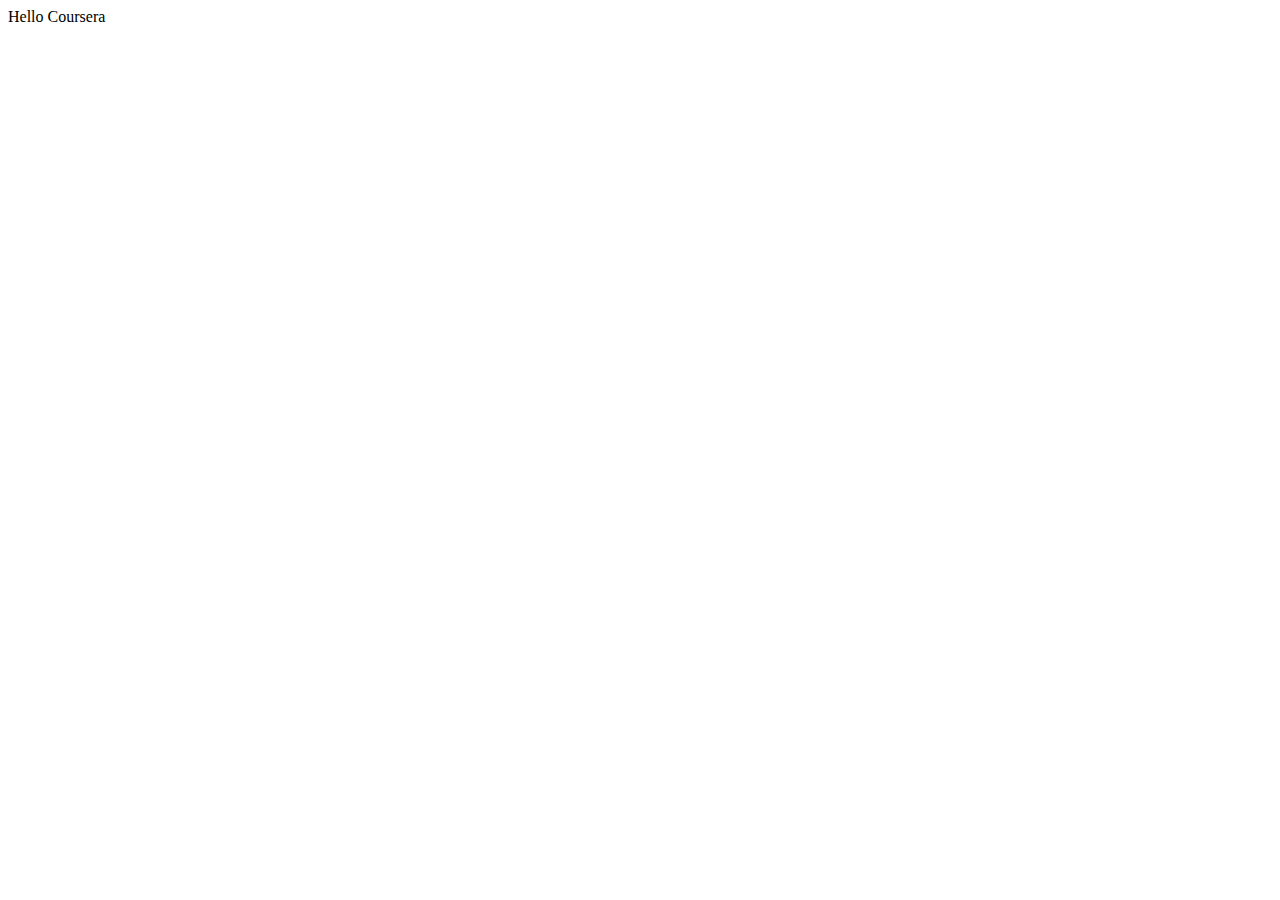
==== assignment2-solution/index.html @ d43329e1 "Assignment 2 Setup" ====
<!DOCTYPE html>
<html lang="en">
<head>
    <meta charset="UTF-8">
    <meta name="viewport" content="width=device-width, initial-scale=1.0">
    <title>Document</title>
</head>
<body>
    Hello Coursera
</body>
</html>
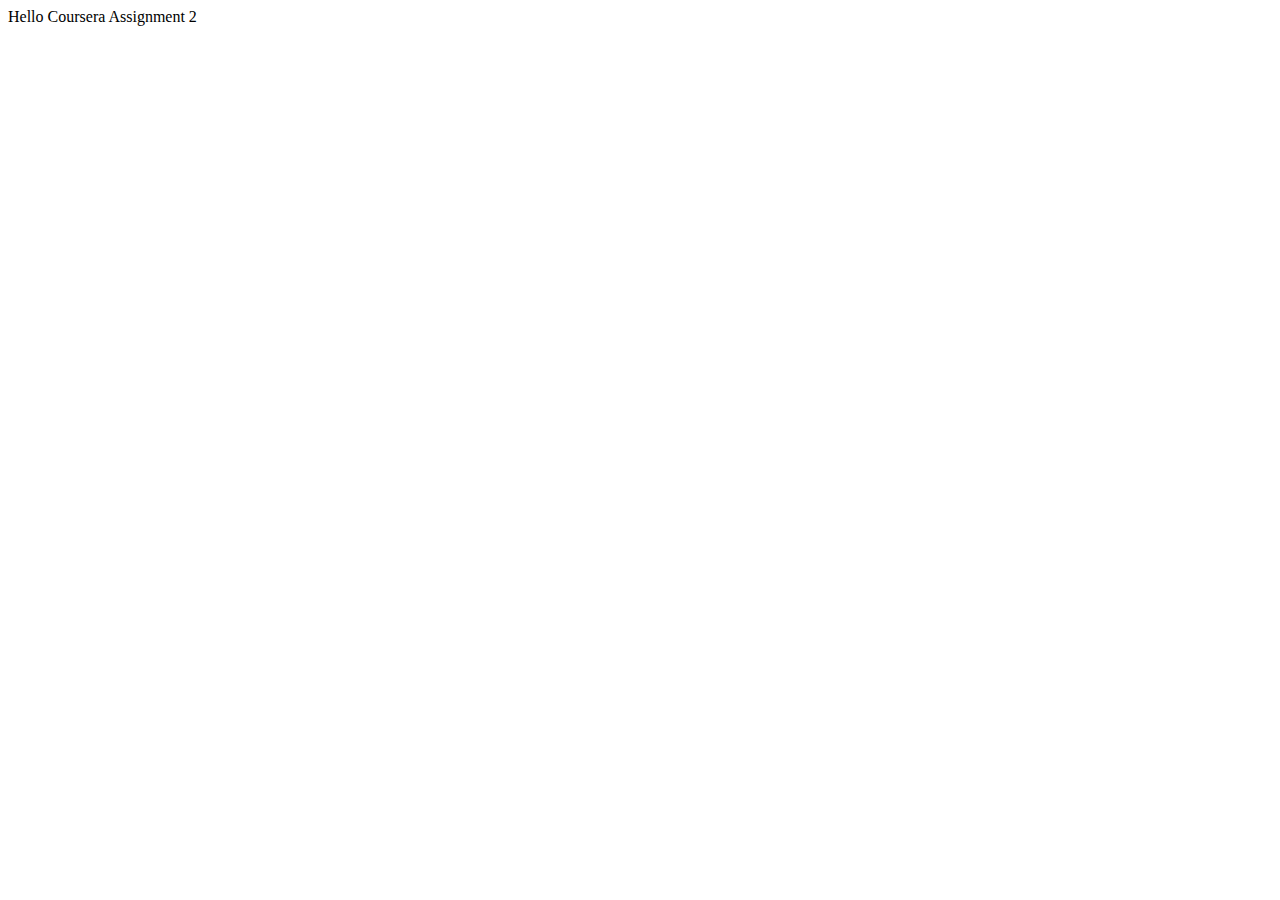
==== commit 7b928a2d: "Test" ====
--- a/assignment2-solution/index.html
+++ b/assignment2-solution/index.html
@@ -6,6 +6,6 @@
     <title>Document</title>
 </head>
 <body>
-    Hello Coursera
+    Hello Coursera Assignment 2
 </body>
 </html>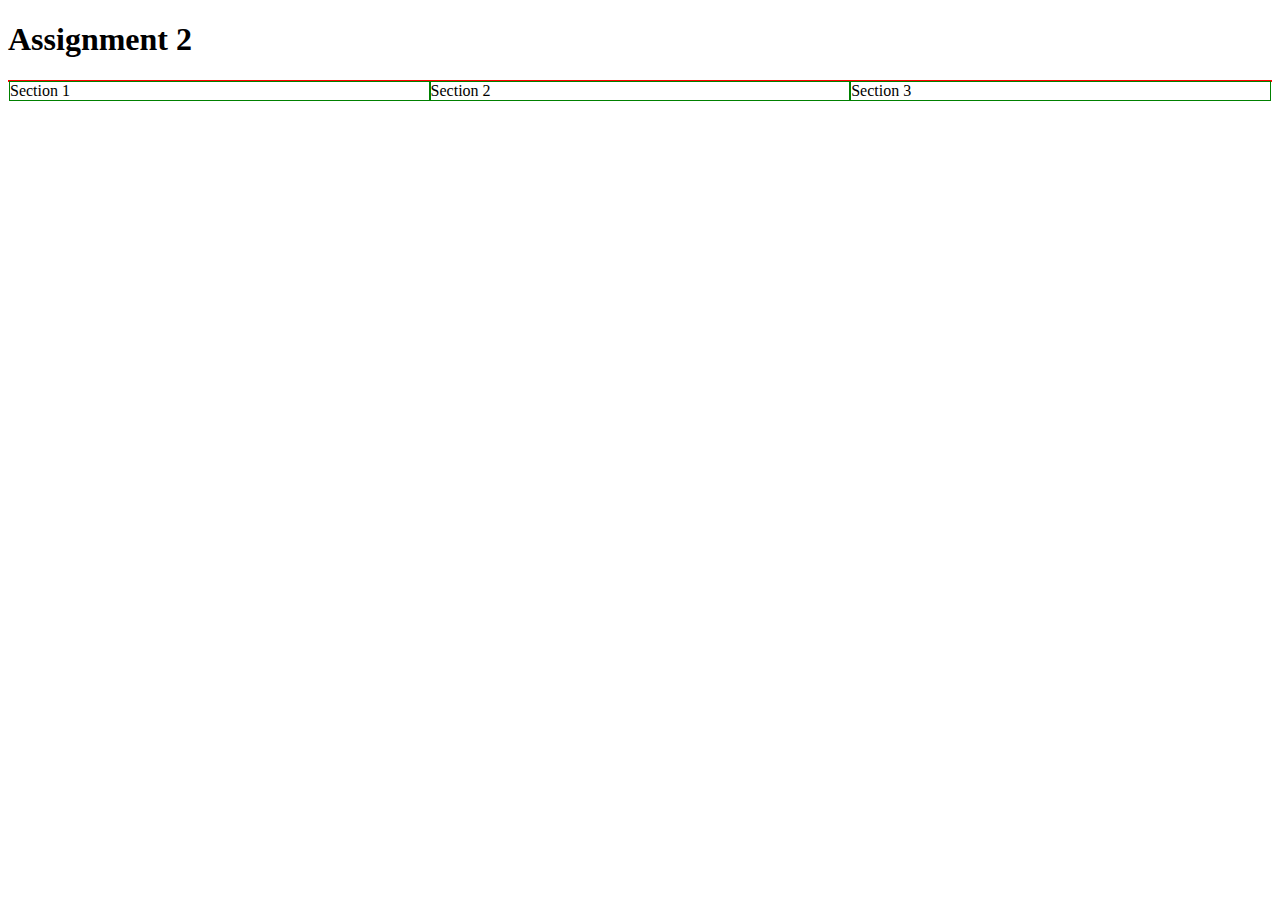
==== commit 105436ee: "Update 2" ====
--- a/assignment2-solution/index.html
+++ b/assignment2-solution/index.html
@@ -3,9 +3,15 @@
 <head>
     <meta charset="UTF-8">
     <meta name="viewport" content="width=device-width, initial-scale=1.0">
-    <title>Document</title>
+    <title>Assignment 2</title>
+    <link rel="stylesheet" href="css/styles.css">
 </head>
 <body>
-    Hello Coursera Assignment 2
+    <h1>Assignment 2</h1>
+    <div class="row"> 
+        <div class="col-lg-4"><section>Section 1</section></div>
+        <div class="col-lg-4"><section>Section 2</section></div>
+        <div class="col-lg-4"><section>Section 3</section></div>
+    </div>
 </body>
 </html>--- a/assignment2-solution/css/styles.css
+++ b/assignment2-solution/css/styles.css
@@ -0,0 +1,144 @@
+/* Simple Responsive Framework. */
+* {
+    box-sizing: border-box;
+}
+
+.row {
+    
+    width: 100%;
+    border: 1px solid red; 
+    
+  }
+  
+  /********** Large devices only **********/
+  @media (min-width: 992px) {
+    .col-lg-1, .col-lg-2, .col-lg-3, .col-lg-4, .col-lg-5, .col-lg-6, .col-lg-7, .col-lg-8, .col-lg-9, .col-lg-10, .col-lg-11, .col-lg-12 {
+      float: left;
+      border: 1px solid green;
+    }
+    .col-lg-1 {
+      width: 8.33%;
+    }
+    .col-lg-2 {
+      width: 16.66%;
+    }
+    .col-lg-3 {
+      width: 25%;
+    }
+    .col-lg-4 {
+      width: 33.33%;
+    }
+    .col-lg-5 {
+      width: 41.66%;
+    }
+    .col-lg-6 {
+      width: 50%;
+    }
+    .col-lg-7 {
+      width: 58.33%;
+    }
+    .col-lg-8 {
+      width: 66.66%;
+    }
+    .col-lg-9 {
+      width: 74.99%;
+    }
+    .col-lg-10 {
+      width: 83.33%;
+    }
+    .col-lg-11 {
+      width: 91.66%;
+    }
+    .col-lg-12 {
+      width: 100%;
+    }
+  }
+  
+  /********** Medium devices only **********/
+  @media (min-width: 768px) and (max-width: 991px) {
+    .col-md-1, .col-md-2, .col-md-3, .col-md-4, .col-md-5, .col-md-6, .col-md-7, .col-md-8, .col-md-9, .col-md-10, .col-md-11, .col-md-12 {
+      float: left;
+      border: 1px solid blue;
+    }
+    .col-md-1 {
+      width: 8.33%;
+    }
+    .col-md-2 {
+      width: 16.66%;
+    }
+    .col-md-3 {
+      width: 25%;
+    }
+    .col-md-4 {
+      width: 33.33%;
+    }
+    .col-md-5 {
+      width: 41.66%;
+    }
+    .col-md-6 {
+      width: 50%;
+    }
+    .col-md-7 {
+      width: 58.33%;
+    }
+    .col-md-8 {
+      width: 66.66%;
+    }
+    .col-md-9 {
+      width: 74.99%;
+    }
+    .col-md-10 {
+      width: 83.33%;
+    }
+    .col-md-11 {
+      width: 91.66%;
+    }
+    .col-md-12 {
+      width: 100%;
+    }
+  }
+
+
+   /********** Small devices only **********/
+   @media (max-width: 767px) {
+    .col-sm-1, .col-sm-2, .col-sm-3, .col-sm-4, .col-sm-5, .col-sm-6, .col-sm-7, .col-sm-8, .col-sm-9, .col-sm-10, .col-md-11, .col-sm-12 {
+      float: left;
+      border: 1px solid violet;
+    }
+    .col-sm-1 {
+      width: 8.33%;
+    }
+    .col-md-2 {
+      width: 16.66%;
+    }
+    .col-md-3 {
+      width: 25%;
+    }
+    .col-md-4 {
+      width: 33.33%;
+    }
+    .col-md-5 {
+      width: 41.66%;
+    }
+    .col-md-6 {
+      width: 50%;
+    }
+    .col-md-7 {
+      width: 58.33%;
+    }
+    .col-md-8 {
+      width: 66.66%;
+    }
+    .col-md-9 {
+      width: 74.99%;
+    }
+    .col-md-10 {
+      width: 83.33%;
+    }
+    .col-md-11 {
+      width: 91.66%;
+    }
+    .col-md-12 {
+      width: 100%;
+    }
+  }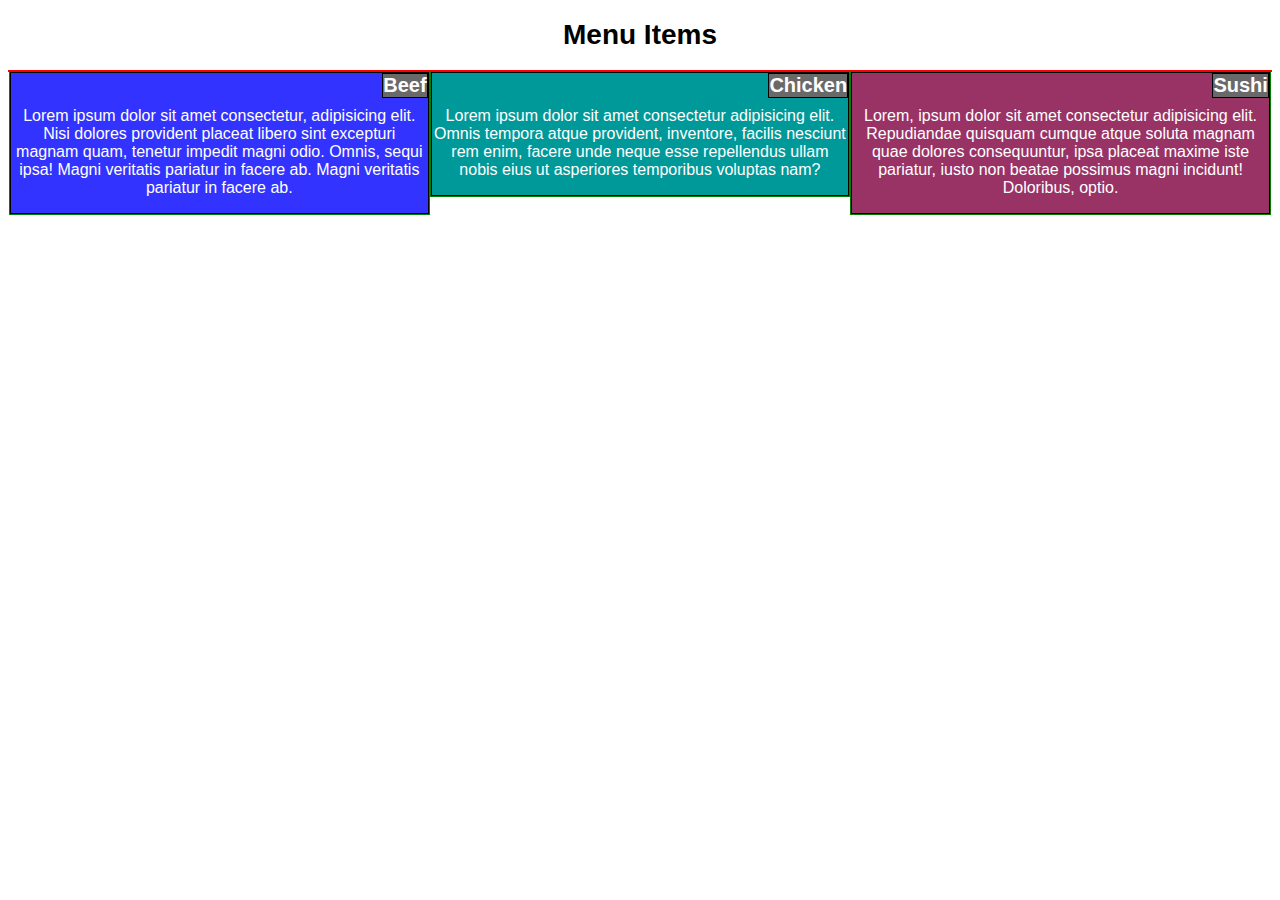
==== commit e2dc8775: "Final Update" ====
--- a/assignment2-solution/index.html
+++ b/assignment2-solution/index.html
@@ -7,11 +7,30 @@
     <link rel="stylesheet" href="css/styles.css">
 </head>
 <body>
-    <h1>Assignment 2</h1>
+    <h1>Menu Items</h1>
     <div class="row"> 
-        <div class="col-lg-4"><section>Section 1</section></div>
-        <div class="col-lg-4"><section>Section 2</section></div>
-        <div class="col-lg-4"><section>Section 3</section></div>
+
+        <div class="col-lg-4 col-md-6 col-sm-12">
+            <section class="beef">
+                <h2>Beef</h2>
+                <p><br>Lorem ipsum dolor sit amet consectetur, adipisicing elit. Nisi dolores provident placeat libero sint excepturi magnam quam, tenetur impedit magni odio. Omnis, sequi ipsa! Magni veritatis pariatur in facere ab. Magni veritatis pariatur in facere ab.</p>
+            </section>
+        </div>
+
+        <div class="col-lg-4 col-md-6 col-sm-12">
+            <section class="chicken">
+                <h2>Chicken</h2>
+                <p><br>Lorem ipsum dolor sit amet consectetur adipisicing elit. Omnis tempora atque provident, inventore, facilis nesciunt rem enim, facere unde neque esse repellendus ullam nobis eius ut asperiores temporibus voluptas nam?</p>
+            </section>
+        </div>
+
+        <div class="col-lg-4 col-md-12 col-sm-12">
+            <section class="sushi">
+                <h2>Sushi</h2>
+                <p><br>Lorem, ipsum dolor sit amet consectetur adipisicing elit. Repudiandae quisquam cumque atque soluta magnam quae dolores consequuntur, ipsa placeat maxime iste pariatur, iusto non beatae possimus magni incidunt! Doloribus, optio.</p>
+            </section>
+        </div>
+
     </div>
 </body>
 </html>--- a/assignment2-solution/css/styles.css
+++ b/assignment2-solution/css/styles.css
@@ -1,14 +1,47 @@
 /* Simple Responsive Framework. */
 * {
     box-sizing: border-box;
+    text-align: center;
+    font-family: 'Segoe UI', Tahoma, Geneva, Verdana, sans-serif;
+    font-size: 100%;
 }
 
-.row {
-    
+h1 {  
+    font-size: 175%; 
+  }
+
+
+h2{
+    font-size: 125%;
+    float: right;
+    margin: 0;
+    background-color:dimgrey;
+    border: 1px solid black;
+}
+
+
+.row {  
     width: 100%;
     border: 1px solid red; 
-    
   }
+
+  section {  
+    border: 1px solid black; 
+  }
+
+  .chicken{
+    background-color:#009999;         
+    color: white;
+    }
+   .beef{
+    background-color:#3333ff;
+    color: white;  
+   }
+   .sushi{
+    background-color:#993366;
+    color: white;   
+   }
+
   
   /********** Large devices only **********/
   @media (min-width: 992px) {
@@ -108,37 +141,37 @@
     .col-sm-1 {
       width: 8.33%;
     }
-    .col-md-2 {
+    .col-sm-2 {
       width: 16.66%;
     }
-    .col-md-3 {
+    .col-sm-3 {
       width: 25%;
     }
-    .col-md-4 {
+    .col-sm-4 {
       width: 33.33%;
     }
-    .col-md-5 {
+    .col-sm-5 {
       width: 41.66%;
     }
-    .col-md-6 {
+    .col-sm-6 {
       width: 50%;
     }
-    .col-md-7 {
+    .col-sm-7 {
       width: 58.33%;
     }
-    .col-md-8 {
+    .col-sm-8 {
       width: 66.66%;
     }
-    .col-md-9 {
+    .col-sm-9 {
       width: 74.99%;
     }
-    .col-md-10 {
+    .col-sm-10 {
       width: 83.33%;
     }
-    .col-md-11 {
+    .col-sm-11 {
       width: 91.66%;
     }
-    .col-md-12 {
+    .col-sm-12 {
       width: 100%;
     }
   }